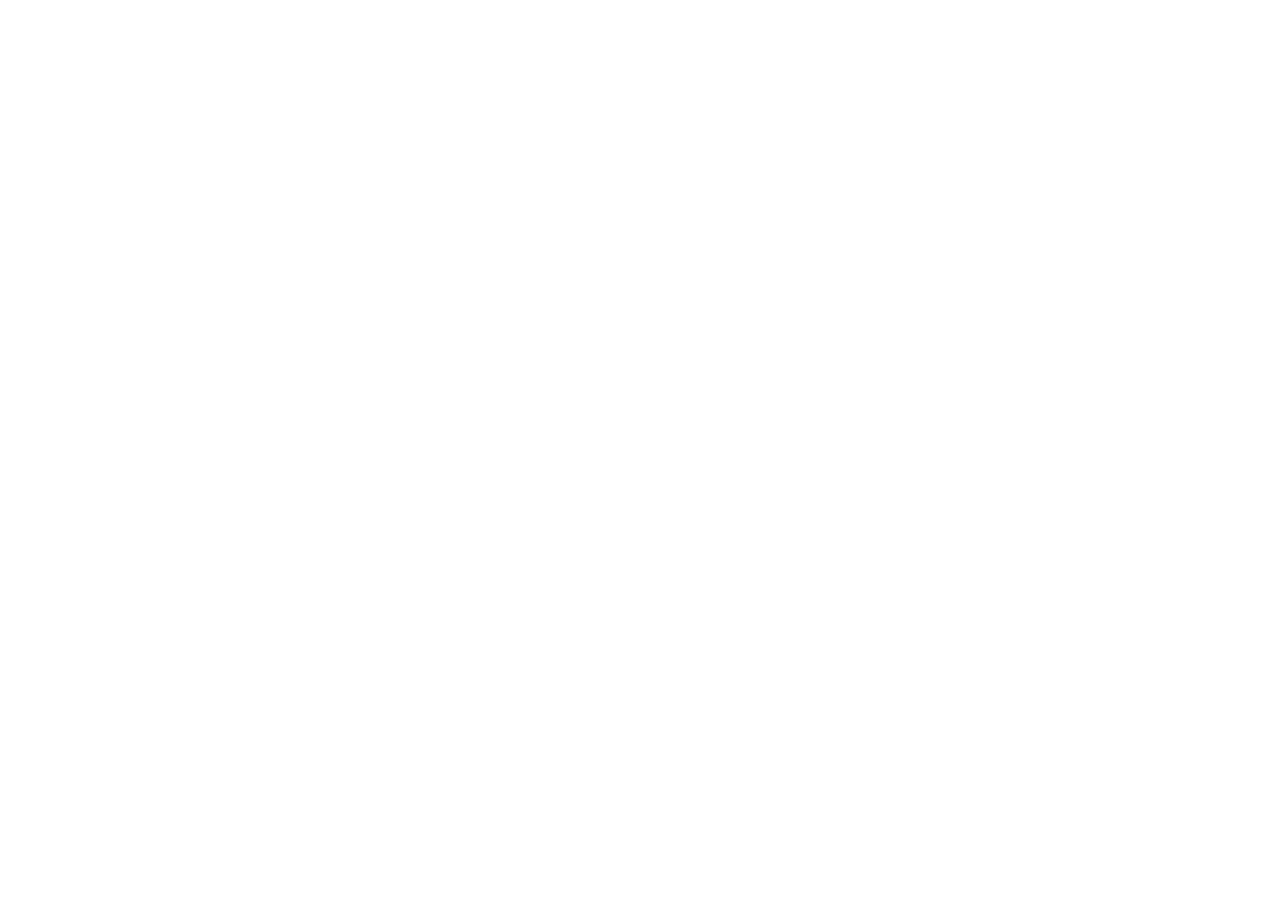
==== index.html @ 0e6049a4 "1" ====
<!DOCTYPE html>
<html lang="en">
<head>
    <meta charset="UTF-8">
    <meta name="viewport" content="width=device-width, initial-scale=1.0">
    <title>Sema MEHMETÇİK</title>
</head>
<body>
    
</body>
</html>
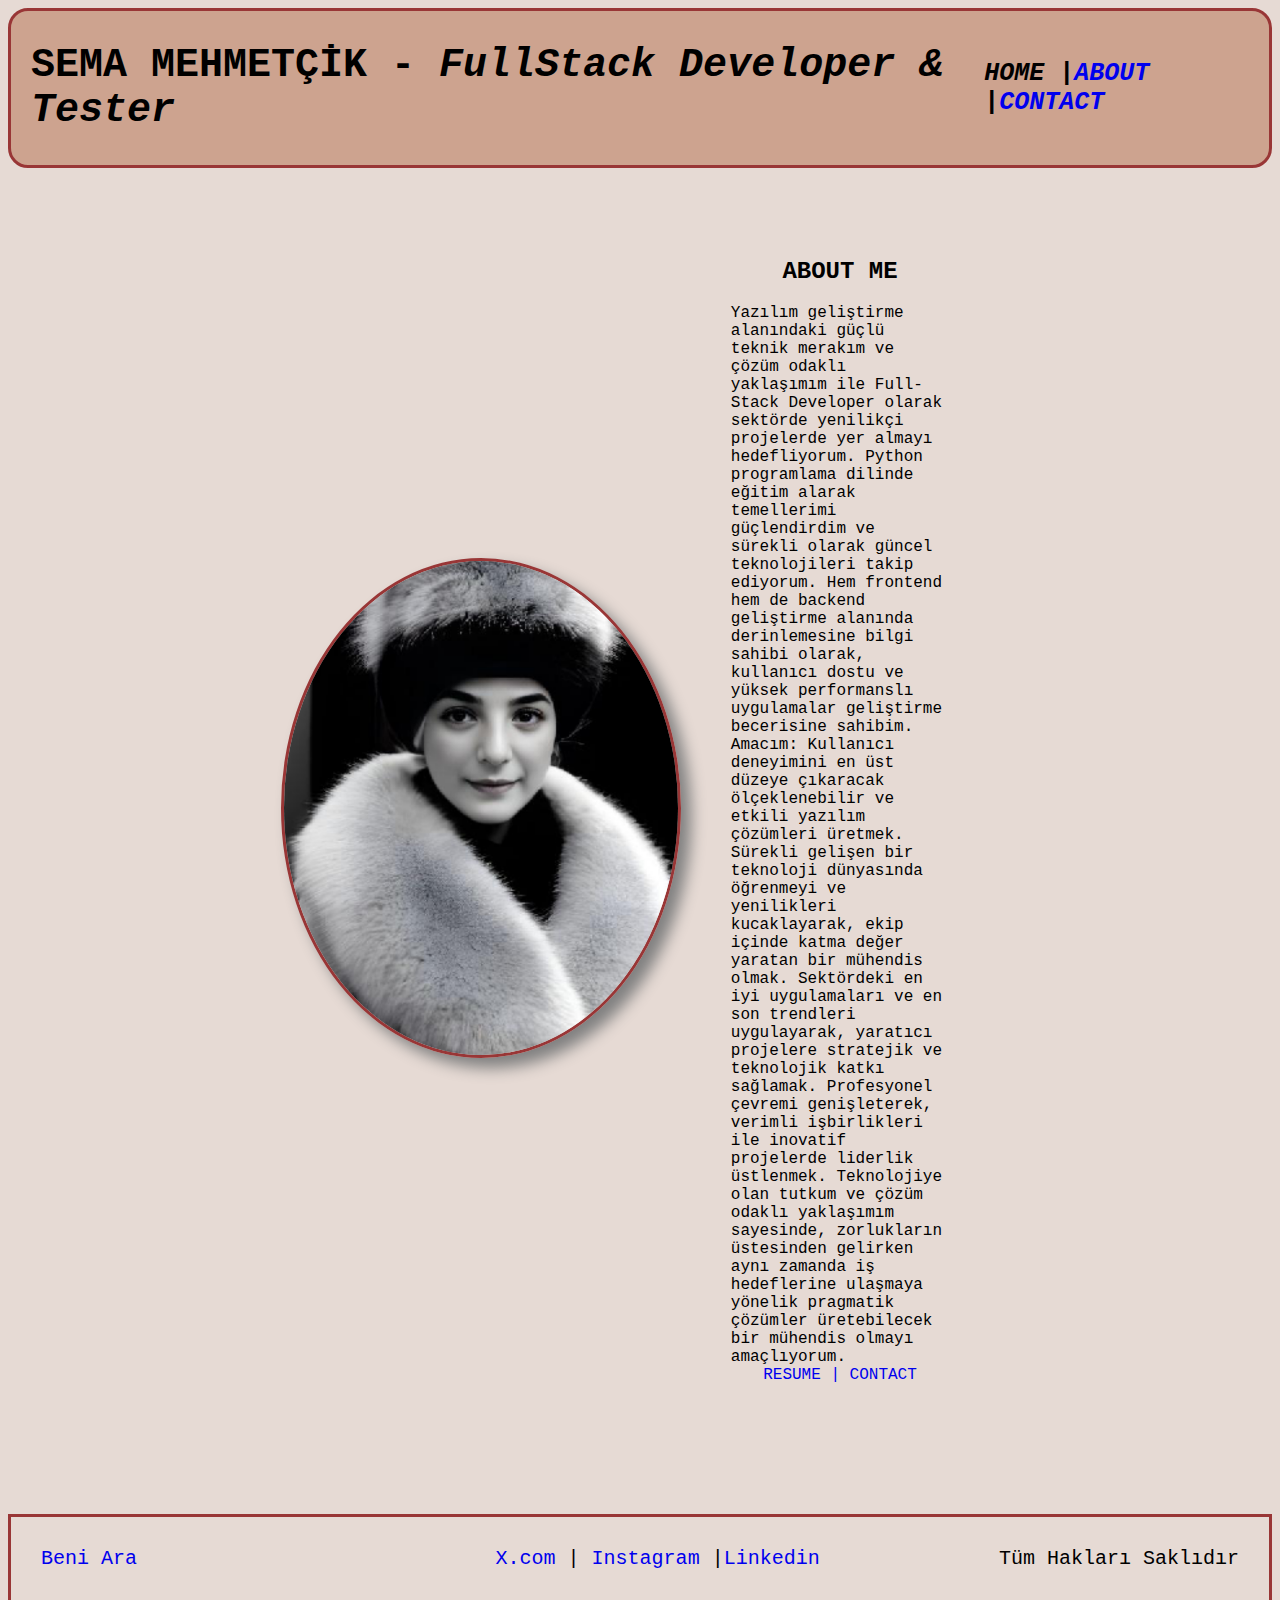
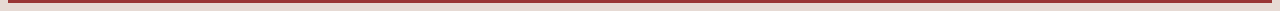
==== commit 3be1782b: "tamamlandı" ====
--- a/index.html
+++ b/index.html
@@ -3,9 +3,51 @@
 <head>
     <meta charset="UTF-8">
     <meta name="viewport" content="width=device-width, initial-scale=1.0">
-    <title>Sema MEHMETÇİK</title>
+    <link rel="stylesheet" href="assets/css/style.css">
+    <title>Sema MEHMETÇİK - Ne Yaparsan Yap AŞK İle Yap</title>
 </head>
 <body>
+    <!-- .......................................... -->
+    <div class="header" id="hd_01">
+        <div class="person"><h1>SEMA MEHMETÇİK - <i>FullStack Developer & Tester</i></h1></div>
+        <div class="menu">HOME |<a href="about.html">ABOUT</a>  |<a href="contact.html">CONTACT</a> </div>
+    </div>
+
+    <!-- .......................................... -->
+
+    <div class="content" id="ct_01">
+<div class="about">
+    <div class="photo">
+        <img src="assets/img/FS1722006440798.png" alt="Sema">
+
+    </div>
+    <div class="description">
+        <h2>ABOUT ME</h2>
+        
+
+Yazılım geliştirme alanındaki güçlü teknik merakım ve çözüm odaklı yaklaşımım ile Full-Stack Developer olarak sektörde yenilikçi projelerde yer almayı hedefliyorum. Python programlama dilinde eğitim alarak temellerimi güçlendirdim ve sürekli olarak güncel teknolojileri takip ediyorum. Hem frontend hem de backend geliştirme alanında derinlemesine bilgi sahibi olarak, kullanıcı dostu ve yüksek performanslı uygulamalar geliştirme becerisine sahibim.
+
+Amacım:
+
+Kullanıcı deneyimini en üst düzeye çıkaracak ölçeklenebilir ve etkili yazılım çözümleri üretmek.
+Sürekli gelişen bir teknoloji dünyasında öğrenmeyi ve yenilikleri kucaklayarak, ekip içinde katma değer yaratan bir mühendis olmak.
+Sektördeki en iyi uygulamaları ve en son trendleri uygulayarak, yaratıcı projelere stratejik ve teknolojik katkı sağlamak.
+Profesyonel çevremi genişleterek, verimli işbirlikleri ile inovatif projelerde liderlik üstlenmek.
+Teknolojiye olan tutkum ve çözüm odaklı yaklaşımım sayesinde, zorlukların üstesinden gelirken aynı zamanda iş hedeflerine ulaşmaya yönelik pragmatik çözümler üretebilecek bir mühendis olmayı amaçlıyorum.
+        <div class="toolbar"><a href="about.html">RESUME | <a href="contact.html">CONTACT</a></a></div>
+    </div>
+</div>
+
+    </div>
+    <!-- .......................................... -->
+    <div class="footer" id="ft_01">
+    
+    <div class="phone"><a href="tel:+905528929947">Beni Ara</a></div>
+    <div class="email"><a href="mailto:semamehmetciksm@gmail.com"></a></div>
+    <div class="social"><a href="http://x.com" target="_blank">X.com</a> | <a href="http://instagram.com" target="_blank" >Instagram</a> |<a href="http://linkedin.com" target="_blank" >Linkedin</a>  </div>
+    <div class="Copyright">Tüm Hakları Saklıdır</div>
+</div>
+    
     
 </body>
 </html>--- a/assets/css/style.css
+++ b/assets/css/style.css
@@ -0,0 +1,107 @@
+
+@import url('https://fonts.googleapis.com/css2?family=Open+Sans:ital,wght@0,300..800;1,300..800&family=Roboto:ital,wght@0,100;0,300;0,400;0,500;0,700;0,900;1,100;1,300;1,400;1,500;1,700;1,900&display=swap');
+
+*{
+    box-sizing: border-box;
+}
+
+h1{
+    font-weight: 800;
+}
+
+body{
+    font-size: 20px;
+    font-family: 'Courier New', Courier, monospace;
+    background-color: rgb(230, 218, 212);
+}
+
+a{
+    text-decoration: none;
+}
+
+.header{
+    border: 3px solid rgb(153, 54, 54);
+    background-color: rgb(205, 163, 143);
+    border-radius: 20px;
+    padding: 5px 20px;
+    display: flex;
+    justify-content: space-between;
+    align-items: center;
+
+}
+
+.content{
+    display:flex;
+    align-items: center;
+    flex-direction: column;
+}
+
+.section .card{
+    display: flex;
+    flex-direction: column;
+    border: 3px solid rgb(153, 54, 54);
+    background-color: rgb(205, 163, 143);
+    border-radius: 20px;
+    padding: 5px 20px;
+    box-shadow: 10px 10px 15px gray;
+}
+
+.section{
+    width: 60%;
+
+}
+.content .about{
+    display: flex;
+    align-items: center;
+    padding: 20px;
+    width: 60%;
+}
+
+.content .about img{
+    width: 400px;
+    height: 500px;
+    border: 3px solid rgb(153, 54, 54);
+    border-radius: 50%;
+    box-shadow: 10px 10px 15px gray;
+}
+
+.about .description {
+    display: flex;
+    flex-direction: column;
+    align-items: center;
+    padding: 50px;
+    
+    font-size: 16px;
+}
+
+.menu{
+    font-size: 25px;
+    font-weight: 800;
+    font-style:oblique;
+}
+.footer {
+    display: flex;
+    justify-content: space-between;
+    font-size: 20px;
+    align-items: center;
+    padding: 30px;
+    border: 3px solid rgb(153, 54, 54);
+    margin-top: 60px;
+}
+input, textarea, select {
+    border: 3px solid rgb(153, 54, 54);
+    width: 100%;
+    border-radius: 10px;
+    align-items: center;
+    font-size: 20px;
+    font-weight: 700;
+
+}
+button{
+    border: 3px solid rgb(111, 39, 39);
+    background-color: rgb(153, 54, 54);
+    font-size: 25px;
+    color:aliceblue;
+    font-weight: 500;
+    border-radius: 50px;
+}